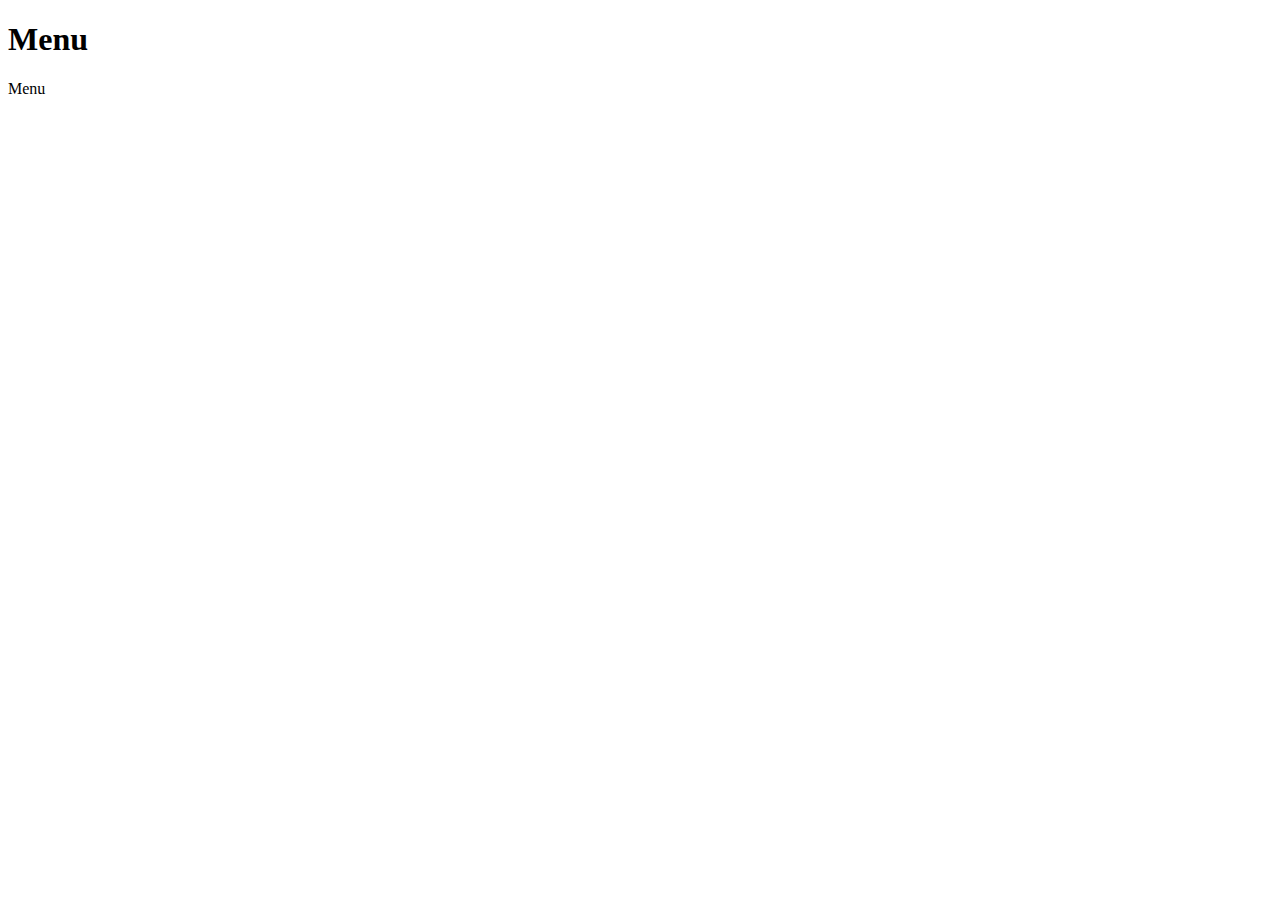
==== 07-async-await/index.html @ 416e656c "inicializado revisão. JavaScript antes do FrameWork(React | Vue.js)" ====
<!DOCTYPE html>
<html lang="en">
<head>
    <meta charset="UTF-8">
    <meta name="viewport" content="width=device-width, initial-scale=1.0">
    <title>Tudo é Objeto</title>
</head>
<body>
    <h1>Menu</h1>
    <nav class="principal">Menu</nav>
    <script src="03-destructuring.js"></script>
</body>
</html>
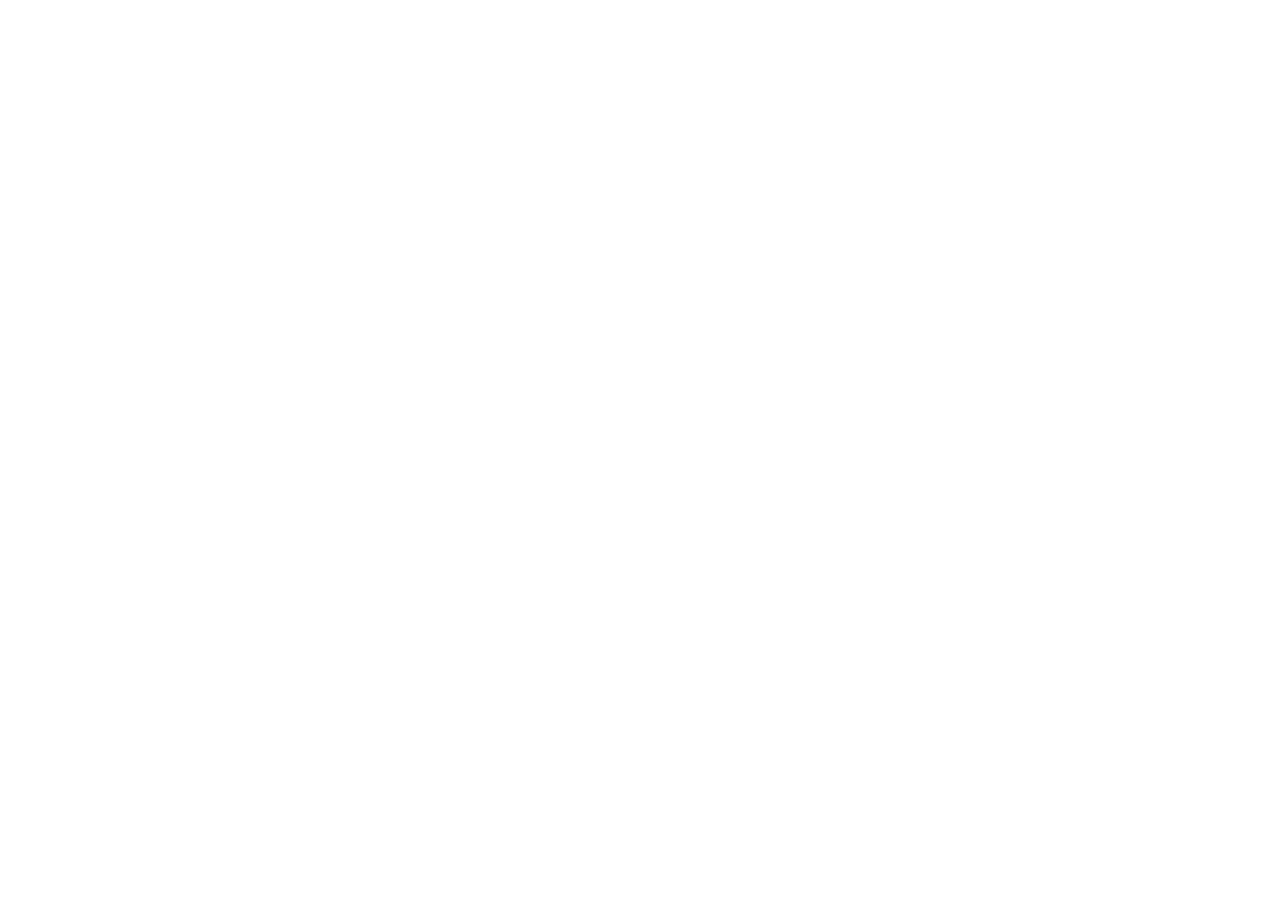
==== commit 06223930: "revisado fetch e await" ====
--- a/07-async-await/index.html
+++ b/07-async-await/index.html
@@ -3,11 +3,10 @@
 <head>
     <meta charset="UTF-8">
     <meta name="viewport" content="width=device-width, initial-scale=1.0">
-    <title>Tudo é Objeto</title>
+    <title>Async | await</title>
 </head>
 <body>
-    <h1>Menu</h1>
-    <nav class="principal">Menu</nav>
-    <script src="03-destructuring.js"></script>
+    
+    <script src="/07-async-await/script.js"></script>
 </body>
 </html>